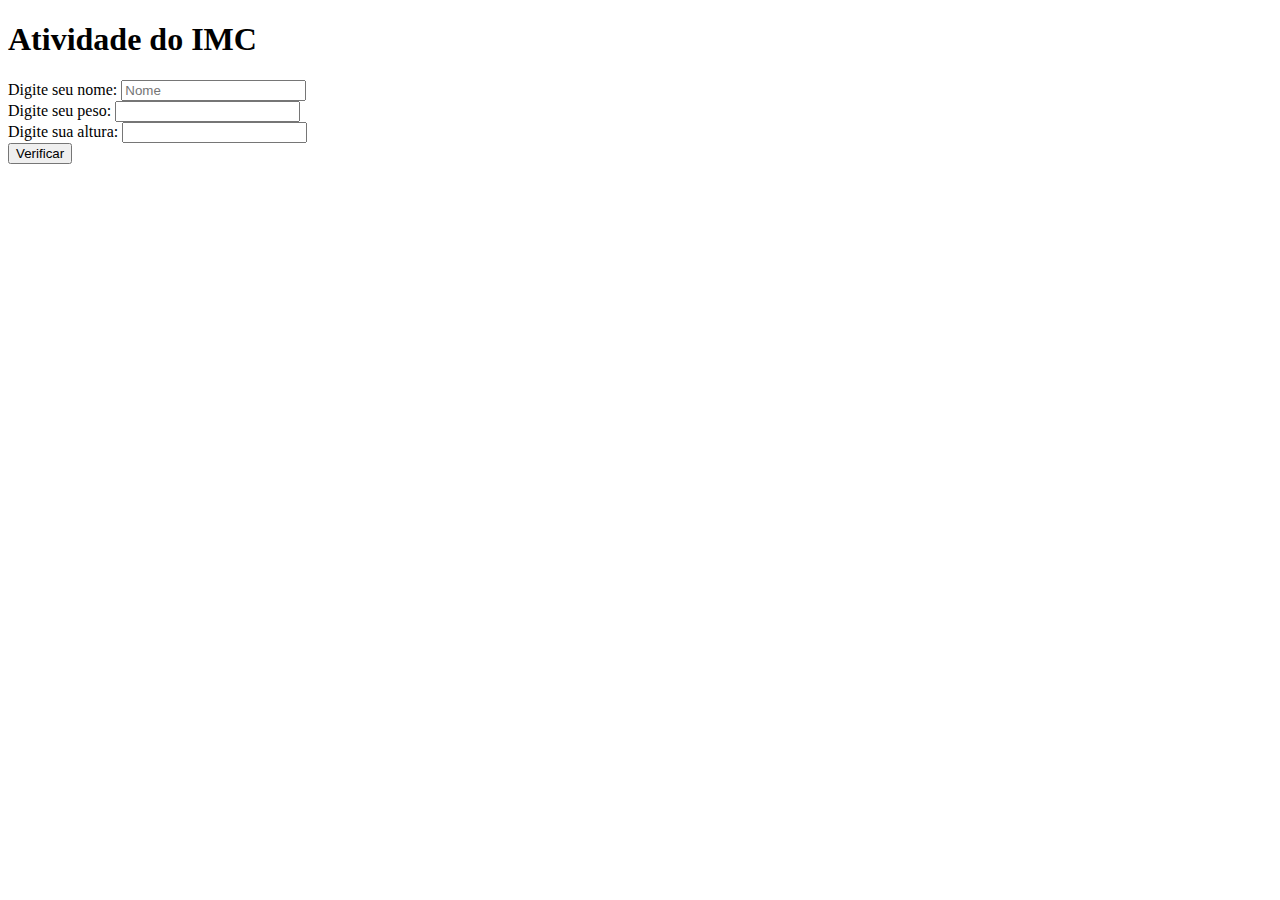
==== Atividade IMC/index.html @ f3d45331 "Atividade IMC" ====
<!DOCTYPE html>
<html lang="pt-br">

<head>
    <meta charset="UTF-8">
    <title>Calculadora de IMC</title>
    <meta name="viewport" content="width=device-width, initial-scale=1.0">

    <link rel="stylesheet" href="../Atividade IMC/css/style.css">

</head>

<body>
    <header class="header">
        <h1>Atividade do IMC</h1>
    </header>

    <form action="" id="form" method="post">
        <label for="nome" class="label-nome">Digite seu nome:</label>
        <input type="text" id="nome" class="input-nome" placeholder="Nome">
        <br>

        <label for="peso">Digite seu peso:</label>
        <input type="number" id="peso" class="input-peso">
        <br>

        <label for="altura">Digite sua altura:</label>
        <input type="number" id="altura" class="input-altura" step="0.01">
        <br>

        <input type="button" class="btn-verificar" value="Verificar">
        <br>

        <p class="paragrafo-resultado" id="resultado"></p>

    </form>

    <script src="../Atividade IMC/js/imc.js"></script>

</body>

</html>
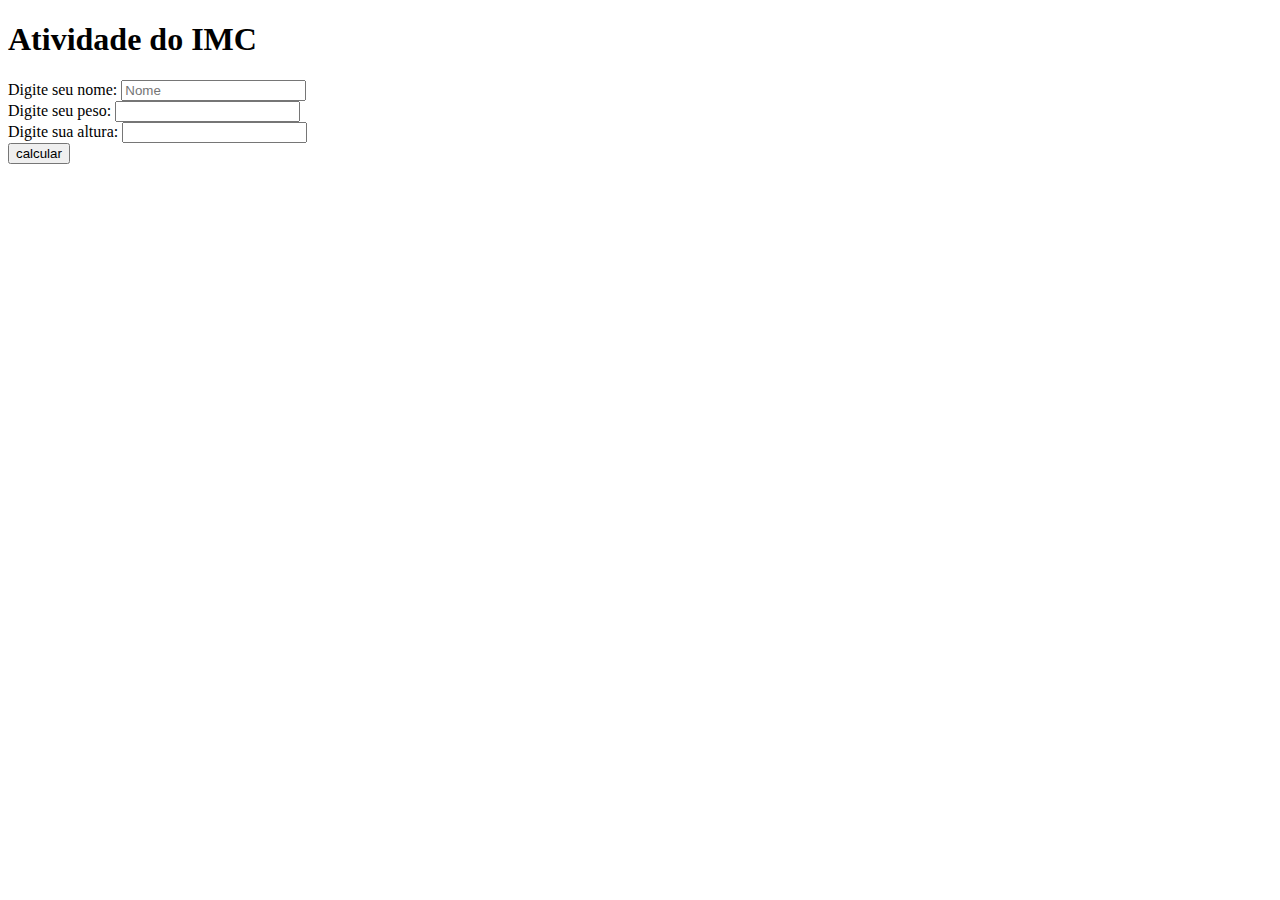
==== commit f86fca5c: "Atualizações 22/01" ====
--- a/Atividade IMC/index.html
+++ b/Atividade IMC/index.html
@@ -28,10 +28,10 @@
         <input type="number" id="altura" class="input-altura" step="0.01">
         <br>
 
-        <input type="button" class="btn-verificar" value="Verificar">
+        <input type="button" value="calcular" onclick="calcularIMC();">
         <br>
 
-        <p class="paragrafo-resultado" id="resultado"></p>
+        <p class="paragrafo-resultado" id="resultado"> </p>
 
     </form>
 
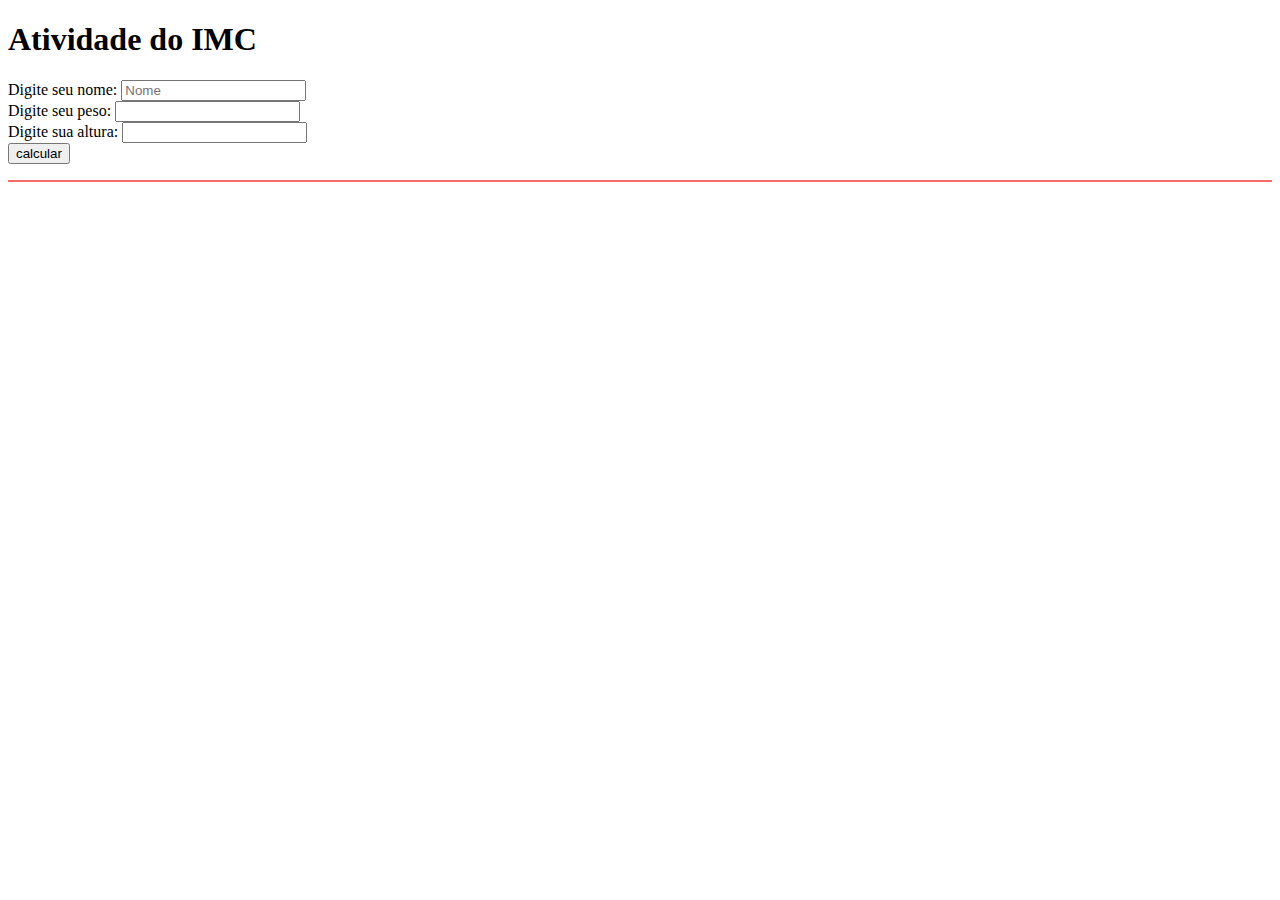
==== commit 13ebd659: "IMC finalizado" ====
--- a/Atividade IMC/index.html
+++ b/Atividade IMC/index.html
@@ -6,8 +6,7 @@
     <title>Calculadora de IMC</title>
     <meta name="viewport" content="width=device-width, initial-scale=1.0">
 
-    <link rel="stylesheet" href="../Atividade IMC/css/style.css">
-
+    <link rel="stylesheet" href="./css/style.css">
 </head>
 
 <body>
@@ -16,26 +15,27 @@
     </header>
 
     <form action="" id="form" method="post">
-        <label for="nome" class="label-nome">Digite seu nome:</label>
-        <input type="text" id="nome" class="input-nome" placeholder="Nome">
+        <label for="input-nome" class="label-nome">Digite seu nome:</label>
+        <input type="text" name="nome" class="input-nome" placeholder="Nome">
         <br>
 
-        <label for="peso">Digite seu peso:</label>
-        <input type="number" id="peso" class="input-peso">
+        <label for="input-peso">Digite seu peso:</label>
+        <input type="number" name="peso" class="input-peso">
         <br>
 
-        <label for="altura">Digite sua altura:</label>
-        <input type="number" id="altura" class="input-altura" step="0.01">
+        <label for="input-altura">Digite sua altura:</label>
+        <input type="number" name="altura" class="input-altura" step="0.01">
         <br>
 
-        <input type="button" value="calcular" onclick="calcularIMC();">
+        <input type="button" class="btn-calcular" value="calcular">
         <br>
 
-        <p class="paragrafo-resultado" id="resultado"> </p>
+        <p class="paragrafo-resultado destaque"></p>
+
 
     </form>
 
-    <script src="../Atividade IMC/js/imc.js"></script>
+    <script src="js/jsCorrecao.js" ></script>
 
 </body>
 
--- a/Atividade IMC/css/style.css
+++ b/Atividade IMC/css/style.css
@@ -0,0 +1,4 @@
+.destaque{
+background-color:#fde4e4;
+border: 1px solid #ff6b6b;
+}